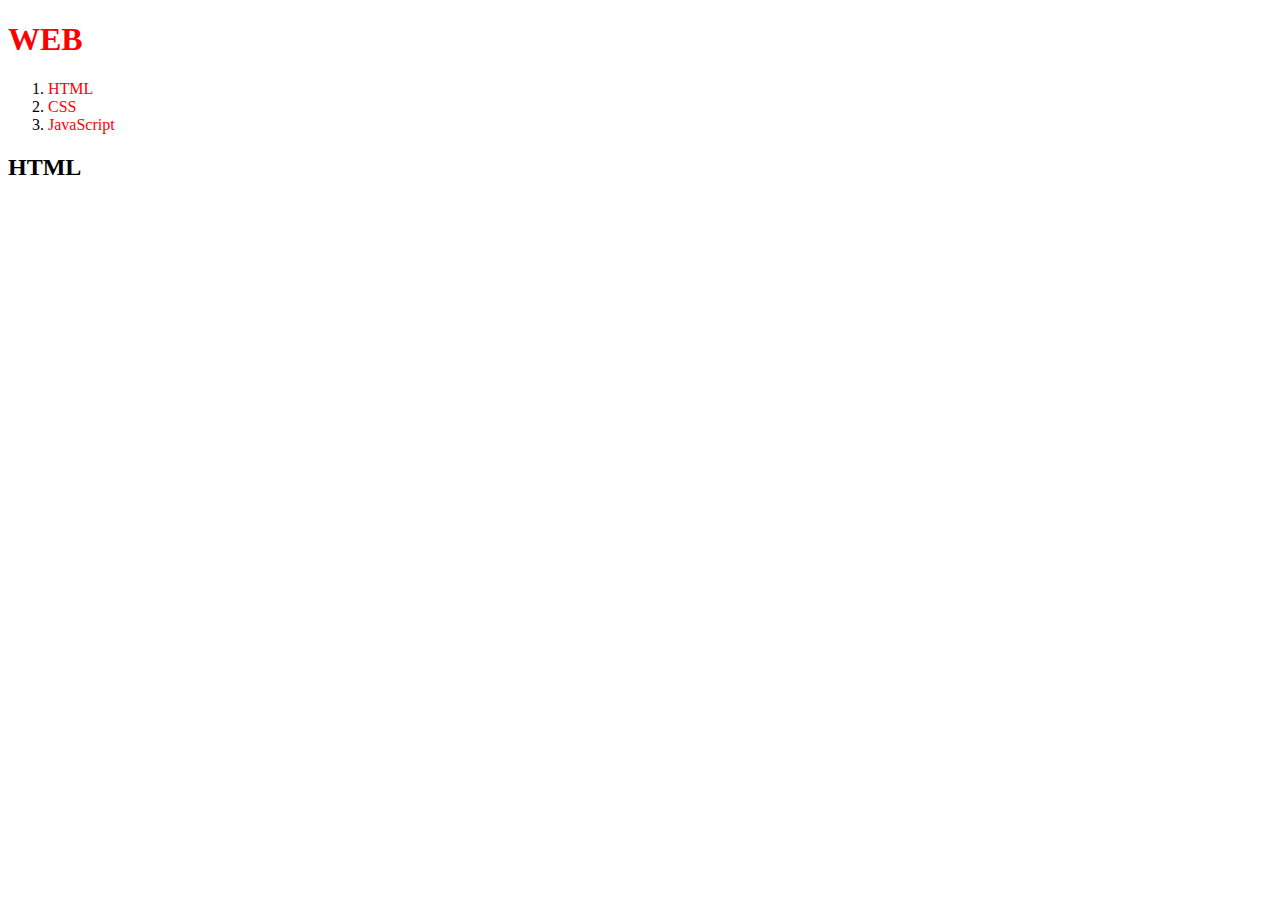
==== 1.html @ a00644d1 "first commit" ====
<!doctype html>
<html>
<head>
  <title>WEB1 - HTML</title>
  <meta charset="utf-8">
  <style>
    a {
        color: red;
        text-decoration: none;
    }
  </style>
</head>
<body>
  <h1><a href="index.html">WEB</a></h1>
  <ol>
    <li><a href="1.html">HTML</a></li>
    <li><a href="2.html">CSS</a></li>
    <li><a href="3.html">JavaScript</a></li>
  </ol>
  <h2>HTML</h2>
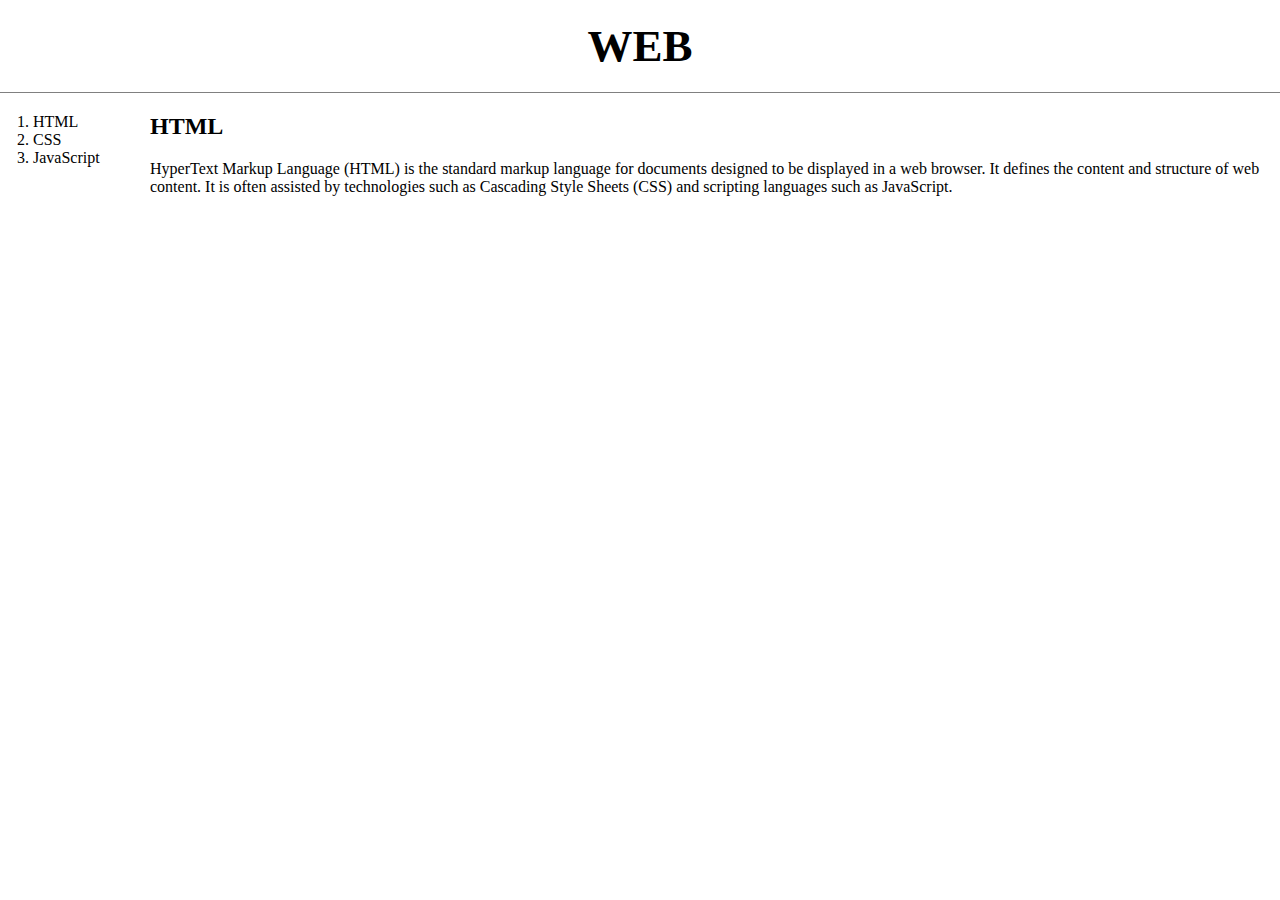
==== commit 22a6be4f: "Design: Style 적용" ====
--- a/1.html
+++ b/1.html
@@ -1,20 +1,79 @@
 <!doctype html>
 <html>
+
 <head>
   <title>WEB1 - HTML</title>
   <meta charset="utf-8">
   <style>
+    body {
+      margin: 0;
+    }
+
     a {
-        color: red;
-        text-decoration: none;
+      color: black;
+      text-decoration: none;
+    }
+
+    h1 {
+      font-size: 45px;
+      text-align: center;
+      border-bottom: 1px solid gray;
+      margin: 0;
+      padding: 20px;
+    }
+
+    ol {
+      border-right: none;
+      width: 100px;
+      margin: 0;
+      padding: 20px;
+    }
+
+    #grid {
+      display: grid;
+      grid-template-columns: 150px 1fr;
+      ;
+    }
+
+    #grid ol {
+      padding-left: 33px;
+    }
+
+    #grid article {
+      padding: 25px;
+    }
+
+    @media(max-width:800px) {
+      #grid {
+        display: block;
+      }
+
+      h1 {
+        border-bottom: none;
+      }
     }
   </style>
 </head>
+
 <body>
   <h1><a href="index.html">WEB</a></h1>
-  <ol>
-    <li><a href="1.html">HTML</a></li>
-    <li><a href="2.html">CSS</a></li>
-    <li><a href="3.html">JavaScript</a></li>
-  </ol>
-  <h2>HTML</h2>+  <div id="grid"> 
+    <ol>
+      <li><a href="1.html">HTML</a></li>
+      <li><a href="2.html">CSS</a></li>
+      <li><a href="3.html">JavaScript</a></li>
+    </ol>
+    <div id="article">
+    <h2>HTML</h2>
+      <p>
+        HyperText Markup Language (HTML) is the standard markup language
+        for documents designed to be displayed in a web browser.
+        It defines the content and structure of web content.
+        It is often assisted by technologies such as Cascading Style Sheets (CSS) and
+        scripting languages such as JavaScript.
+      </p>
+    </div>
+  </div>
+</body>
+
+</html>